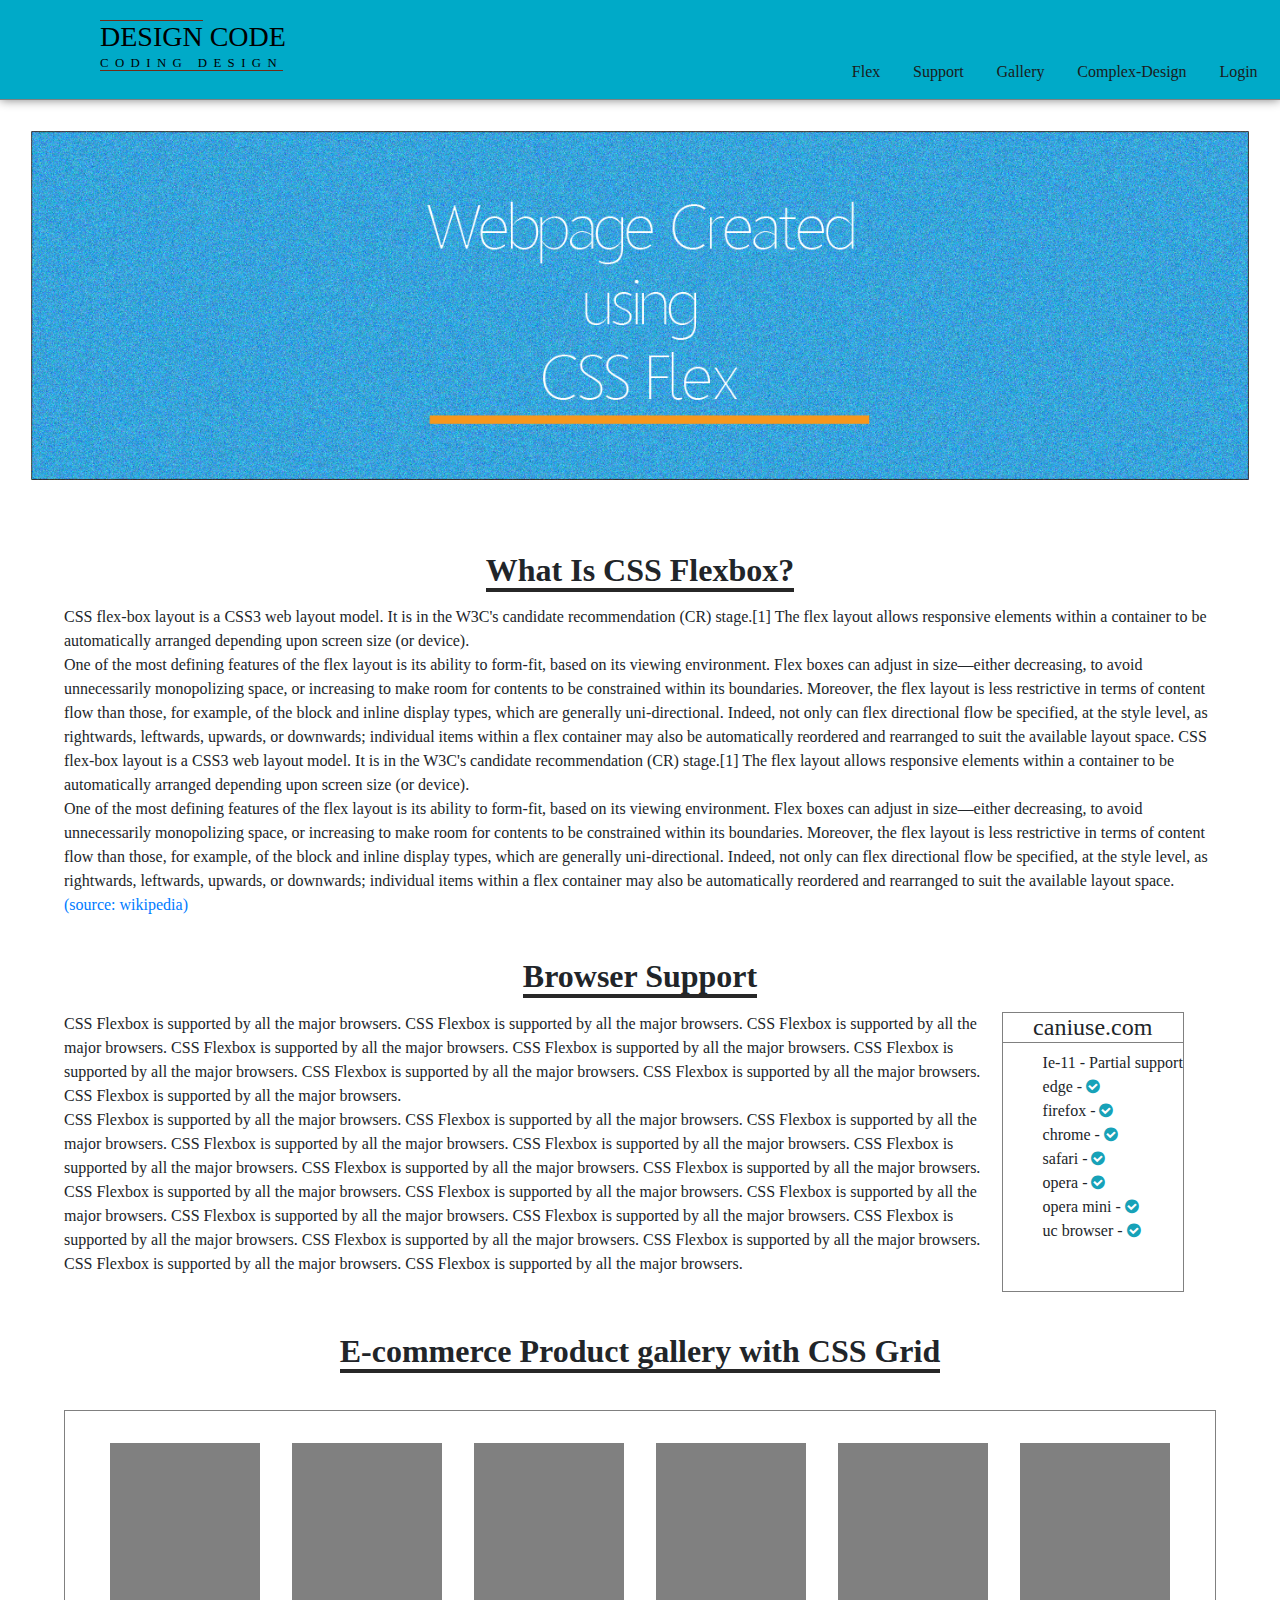
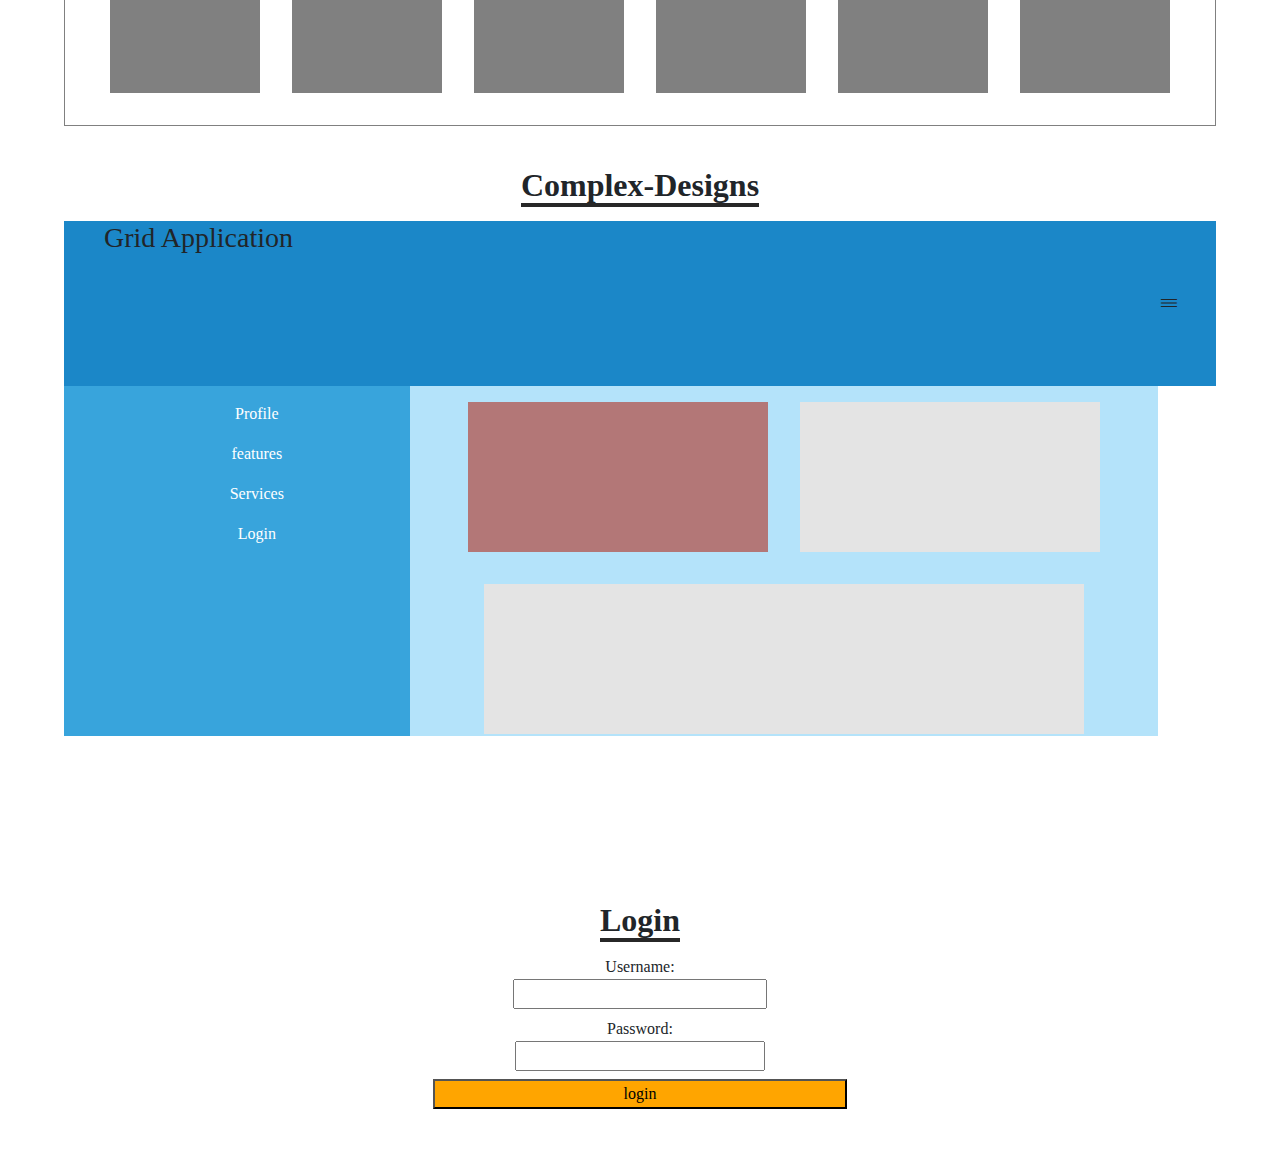
==== flex.html @ ff54aa61 "Added webpage designed using css flex" ====
<!DOCTYPE html>
<html lang="en">
<head>
    <meta charset="UTF-8">
    <meta name="viewport" content="width=device-width, initial-scale=1.0">
    <meta http-equiv="X-UA-Compatible" content="ie=edge">
    <link rel="stylesheet" href="https://cdnjs.cloudflare.com/ajax/libs/font-awesome/4.7.0/css/font-awesome.min.css">
    <script src="https://cdnjs.cloudflare.com/ajax/libs/popper.js/1.14.3/umd/popper.min.js"></script>
    <script src="css/bootstrap-4.1.0-dist/js/bootstrap.js"></script>   
    <link rel="stylesheet" href="css/bootstrap-4.1.0-dist/css/bootstrap.css">    
    <link rel="stylesheet" href="css/flex.css">
    <title>Web-page designed with flex</title>


</head>

<body>
    <header>
        <a href="" class="logo"><h3><span>DESIGN</span> CODE</h3><small>CODING DESIGN</small></a>

        <a href="javascript:void(0);" class="icon" id="navtoggler">
                <i class="fa fa-bars"></i>
        </a>  
        <nav id="navbarmenu">
            <ul>
                <li><a href="#flex">Flex</a></li>
                <li><a href="#browsersupport">Support</a></li>
                <li><a href="#ecomgallery">Gallery</a></li>
                <li><a href="#complexdesign">Complex-Design</a></li>
                <li><a href="#loginformwrapper">Login</a></li>
            </ul>
        </nav>
    </header>

   
    <div id="banner">
            <img src="images/banner1.png" class="banner1">
            <img src="images/banner2.png" class="banner2">
            <img src="images/banner3.png" class="banner3">
    </div>


    <main>

        <section>
                <h2><span>What Is CSS Flexbox?</span></h2>
                <p>
                        CSS flex-box layout is a CSS3 web layout model. It is in the W3C's candidate recommendation (CR) stage.[1] The flex layout allows responsive elements within a container to be automatically arranged depending upon screen size (or device).<br>
                        One of the most defining features of the flex layout is its ability to form-fit, based on its viewing environment. Flex boxes can adjust in size—either decreasing, to avoid unnecessarily monopolizing space, or increasing to make room for contents to be constrained within its boundaries. Moreover, the flex layout is less restrictive in terms of content flow than those, for example, of the block and inline display types, which are generally uni-directional. Indeed, not only can flex directional flow be specified, at the style level, as rightwards, leftwards, upwards, or downwards; individual items within a flex container may also be automatically reordered and rearranged to suit the available layout space.
                        CSS flex-box layout is a CSS3 web layout model. It is in the W3C's candidate recommendation (CR) stage.[1] The flex layout allows responsive elements within a container to be automatically arranged depending upon screen size (or device).<br>
                        One of the most defining features of the flex layout is its ability to form-fit, based on its viewing environment. Flex boxes can adjust in size—either decreasing, to avoid unnecessarily monopolizing space, or increasing to make room for contents to be constrained within its boundaries. Moreover, the flex layout is less restrictive in terms of content flow than those, for example, of the block and inline display types, which are generally uni-directional. Indeed, not only can flex directional flow be specified, at the style level, as rightwards, leftwards, upwards, or downwards; individual items within a flex container may also be automatically reordered and rearranged to suit the available layout space.
                        <a href="https://en.wikipedia.org/wiki/CSS_flex-box_layout" target="_blank">(source: wikipedia)</a>
                </p>
            </section>

        <section id="browsersupport">
                <h2><span>Browser Support</span></h2>
                <article id="browser-support">
                    <p>
                            CSS Flexbox is supported by all the major browsers. CSS Flexbox is supported by all the major browsers. CSS Flexbox is supported by all the major browsers. CSS Flexbox is supported by all the major browsers.
                            CSS Flexbox is supported by all the major browsers. CSS Flexbox is supported by all the major browsers. CSS Flexbox is supported by all the major browsers. CSS Flexbox is supported by all the major browsers. CSS Flexbox is supported by all the major browsers.
                            <br>
                            CSS Flexbox is supported by all the major browsers. CSS Flexbox is supported by all the major browsers. CSS Flexbox is supported by all the major browsers. CSS Flexbox is supported by all the major browsers. CSS Flexbox is supported by all the major browsers.
                            CSS Flexbox is supported by all the major browsers. CSS Flexbox is supported by all the major browsers. CSS Flexbox is supported by all the major browsers. CSS Flexbox is supported by all the major browsers. CSS Flexbox is supported by all the major browsers. CSS Flexbox is supported by all the major browsers. CSS Flexbox is supported by all the major browsers. CSS Flexbox is supported by all the major browsers.
                            CSS Flexbox is supported by all the major browsers. CSS Flexbox is supported by all the major browsers. CSS Flexbox is supported by all the major browsers.
                            <br>
                            CSS Flexbox is supported by all the major browsers. CSS Flexbox is supported by all the major browsers. 
                    </p>

                    <div>
                        <h4>caniuse.com</h4>
                        <ul>
                            <li>Ie-11 - Partial support</li>
                            <li>edge - <span class="fa fa-check-circle text-info"></span></li>
                            <li>firefox - <span class="fa fa-check-circle text-info"></span></li>
                            <li>chrome - <span class="fa fa-check-circle text-info"></span></li>
                            <li>safari - <span class="fa fa-check-circle text-info"></span></li>
                            <li>opera - <span class="fa fa-check-circle text-info"></span></li>
                            <li>opera mini - <span class="fa fa-check-circle text-info"></span></li>
                            <li>uc browser - <span class="fa fa-check-circle text-info"></span></li>
                        </ul>
                    </div>
                </article>
            </section>

        <section id="ecomgallery">
                <h2><span>E-commerce Product gallery with CSS Grid</span></h2>
                <div id="gallery">
                    <div class="gallery-items"></div>
                    <div class="gallery-items"></div>
                    <div class="gallery-items"></div>
                    <div class="gallery-items"></div>
                    <div class="gallery-items"></div>
                    <div class="gallery-items"></div>
                </div>
        </section>
    

        <section id="complexdesign">
                <h2><span>Complex-Designs</span></h2>
                <div id="complex-design">
                    <div id="header"><h3>Grid Application</h3><span class="toggler">|||</span></div>
                    
                    <div id="nav">
                        <ul>
                            <li><a href="">Profile</a></li>
                            <li><a href="">features</a></li>
                            <li><a href="">Services</a></li>
                            <li> <a href="">Login</a></li>
                        </ul>                        
                    </div>
                    
                    <div id="main">
                        <div id="div1"></div>
                        <div id="div2"></div>
                        <div id="div3"></div>
                    </div>
                      
                    <div id="bottom"></div>
                   
                </div>
        </section>



        <section id="loginformwrapper">
                <h2><span>Login</span></h2>                
                    <form id="loginform">
                    <label for="username">Username: <input type="email" name="username" id="username"></label>
                    <label for="psword">Password: <input type="password" name="psword" id="psword"></label>
                    <input type="submit" value="login" id="login">
                </form>               
            </section>
    </main>

    <script src="js\jquery-3.2.1.js"></script>
    <script>
    $(document).ready(function(){
     $("#navtoggler").click(function(){       
         $("#navbarmenu").toggle(".webmenu");
     });

     $(window).resize(function() {
        var screen_width = $(document).width();
     if(screen_width > 896){
        $("#navbarmenu").removeClass('webmenu');
        $("#navbarmenu").css('display', 'block');
     }
    
     }); 
 });


 $(document).ready(function(){
     $(".toggler").click(function(){       
         $("#nav").toggle(".complexmenu");
     });
 });
    </script>
    
</body>
</html>
---- css/flex.css ----
html, body{
    margin: 0;
    padding: 0;
    font-family: "roboto slab";
}

header{
    background-color: #00AAC8;
    width: 100%;
    height: 100px;
    box-shadow: 0px 0px 10px gray;
    border-bottom: 1px solid gray;
    display: flex;
   justify-content: space-between;
   flex-wrap: wrap;
   opacity: 0.999;
}

#navtoggler{
    display: none;
}

.logo{    
    height: 80px;
    display: inline-block;
    font-family: "Oswald";
    line-height: 0px;
    margin: 20px 0px 0px 100px;
    text-decoration: none;
    color: black;    
}

.logo:hover{
    text-decoration: none;
}

.logo h3 span{
    border-top: 1px solid #742B15;
}


.logo small{
    border-bottom: 1px solid #742B15;
    letter-spacing: 0.4rem;
    font-weight: 100;
}

#navbarmenu ul{
list-style: none;
}

#navbarmenu ul li{
    display: inline-block;
    margin-right: 1rem;
    padding: 0rem 0.4rem 0rem 0.4rem; 
}

#navbarmenu ul li a{
    text-decoration: none;
    color: rgb(27, 27, 27);
}

#navtoggler{
    align-self: flex-end;
    margin: 1rem;
    padding: 1rem;
}

#navbarmenu{
    align-self: flex-end;
    opacity: 0.999;
}


#navbarmenu ul li:hover{    
    background-color: rgb(27, 27, 27);
}

#navbarmenu ul li:hover a{
    color: white;
}

@media screen and (max-width:900px){
    #navbarmenu{
        background-color: #00AAC8;
        width: 100%;
        display: none;
    }

    #navbarmenu ul li{
        display: block;
        padding: 1rem;
        margin: 1rem;
        text-align: center;
    }

    #navtoggler{
        display: block;
    }

   .logo{
       margin-left: 40px;
   }
}




#banner{
    width: 100%;
    display: flex;
    overflow: hidden;
}

#banner img{
    max-width: 100%;
    height: auto;
}

.banner1{
    animation: bannerslide1;
    animation-duration: 10s;
    animation-iteration-count: infinite;
}

.banner2{
    animation: bannerslide2;
    animation-duration: 10s;
    animation-iteration-count: infinite;
}

.banner3{
    animation: bannerslide3;
    animation-duration: 10s;
    animation-iteration-count: infinite;
}

@media screen and (max-width: 750px){
    .banner1{
        content: url("../images/banner1md.png");
    }
    .banner2{
        content: url("../images/banner2md.png");
    }
    .banner3{
        content: url("../images/banner3md.png");
    }
}

@media screen and (max-width: 360px){
    .banner1{
        content: url("../images/banner1sm.png");
    }
    .banner2{
        content: url("../images/banner2sm.png");
    }
    .banner3{
        content: url("../images/banner3sm.png");
    }
}

@keyframes bannerslide1{
    0%{
        order: 0;
    }
    33.33%{
        order: 1;
    }
    66.66%{
        order: 1;
    }
    100%{
        order: 1;
    }
}

@keyframes bannerslide2{
    0%{
        order: 1;
    }
    33.33%{
        order: 0;
    }
    66.66%{
        order: 1;
    }
    100%{
        order: 1;
    }
}

@keyframes bannerslide3{
    0%{
        order: 1;
    }
    33.33%{
        order: 1;
    }
    66.66%{
        order: 0;
    }
    100%{
        order: 1;
    }
}



main{
    width: 90%;
    margin: auto;
}

main section h2{
    text-align: center;
    font-family: 'Oswald';
    font-weight: bold;
}

main section h2 span{
    border-bottom: 4px solid rgb(39, 39, 39);
}


#browser-support{
    display: flex;
}

#browser-support div{
    justify-self: end;
    border: 1px solid grey;
}

main section{
    margin-top: 40px;
}

#browser-support div ul{
    list-style: none;
}

#browser-support div h4{
    text-align: center;
    border-bottom: 1px solid gray;
}

#browser-support p{
    width: 80%;
    margin-right: 1rem;
}

@media screen and (max-width: 576px){ 
    #browser-support p{
        width: 100%;
    }

    #browser-support{
        flex-wrap: wrap;
    }

    #browsersupport div{
        margin: auto;
    }
}

#gallery{
    margin-top: 40px;
    display: flex;
    flex-wrap: wrap;
    justify-content: center;
    padding: 1rem;
    border: 1px solid gray;
}

.gallery-items{
    width: 150px;
    height: 250px;
    margin: 1rem;
    background-color: grey;
}

section h2{
    margin-bottom: 16px;
}




#complex-design{
    max-width: 100%;
    height: 640px;
    display: flex;
   flex-flow: row;
   flex-wrap: wrap;
}

#header{
    width: 100%;
    background-color: #1B87C8;
    display: inline-flex;
    justify-content: space-between;
}

#header h3{
    margin-left: 2.5rem;
}

#header span{
    margin-right: 2.5rem;
    align-self: center;
    transform: rotate(90deg);
    font-weight: bold;
}

#nav{
    width: 30%;
    height: 350px;
    background-color: #38A4DC;
    display: inline-block;
    
}

#nav ul{
    list-style: none;
    text-align: center;
}

#nav ul li{
    display: block;
    margin-top: 1rem;
}

#nav ul li a{
    color: white;
}
#nav ul li a:hover{
    text-decoration: none;
}

#nav ul li:hover{
    background-color: rgb(228, 228, 228);
}

#nav ul li:hover a{
    color: black;
}

#main{
    width: 65%;
    height: 350px;
    background-color: #B4E3FA;
    display: inline-block;
    display: inline-flex;
    flex-wrap: wrap;
    justify-content: center;
}

#div1{
    width: 40%;
    height: 150px;
    background-color: rgb(179, 119, 119);
    margin: 1rem;
}

#div2{
    width: 40%;
    height: 150px;
    background-color: rgb(228, 228, 228);
    margin: 1rem;
}

#div3{
    width: 80%;
    height: 150px;
    background-color: rgb(228, 228, 228);
    margin: 1rem;
}

.complexmenu{
    display: block;
}

#bottom{
    widows: 100%;
    background-color: #1B87C8;
    height: 40px;
}

@media screen and (max-width: 650px){
    #nav, #main{
        height: 500px;
    }
}



#loginform{
    
    text-align: center;
    display: flex;
   flex-wrap: wrap;
    justify-content: center;
}

#username, #psword{
    width: 90%;
}
#login{  
    font-family: "Oswald";
    background-color: orange;
    width: 90%;
}

#loginformwrapper{
    width: 40%;
    margin: auto;
    margin-top: 2.5rem;
    margin-bottom: 2.5rem;
}
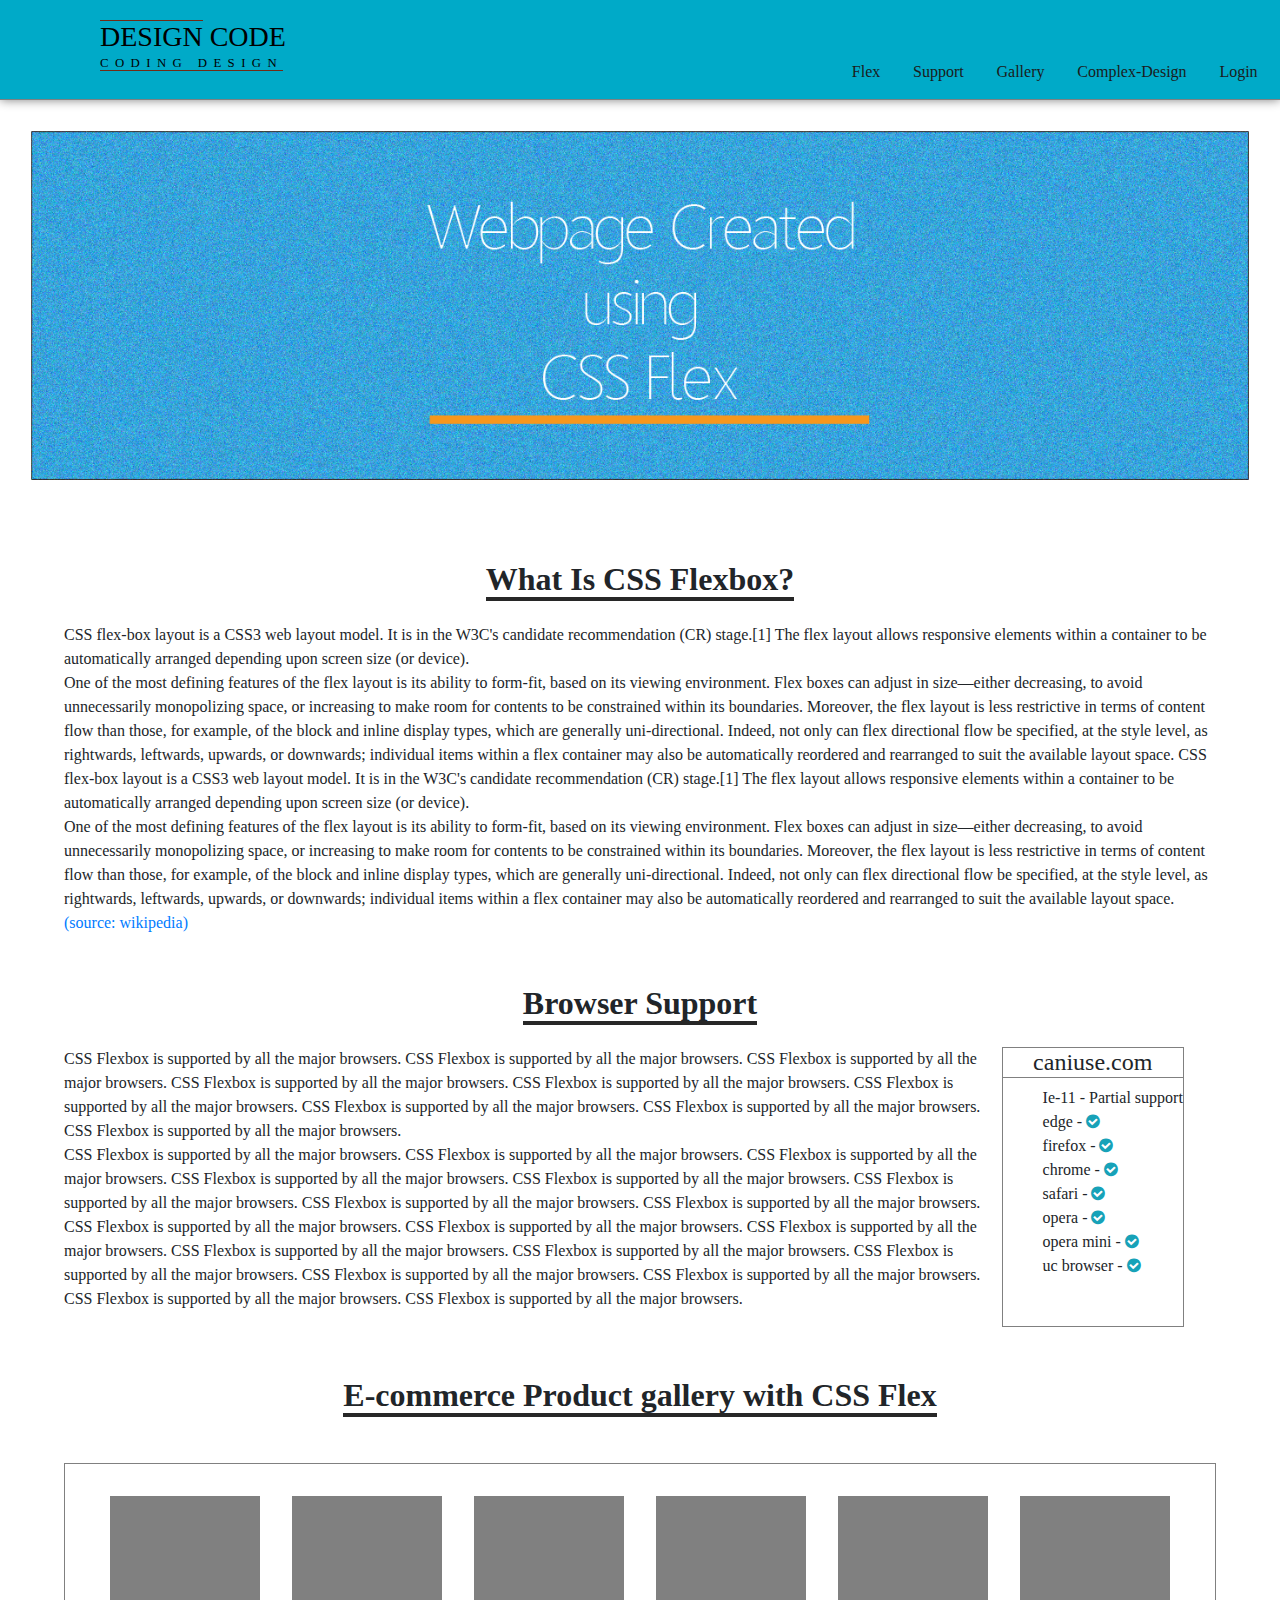
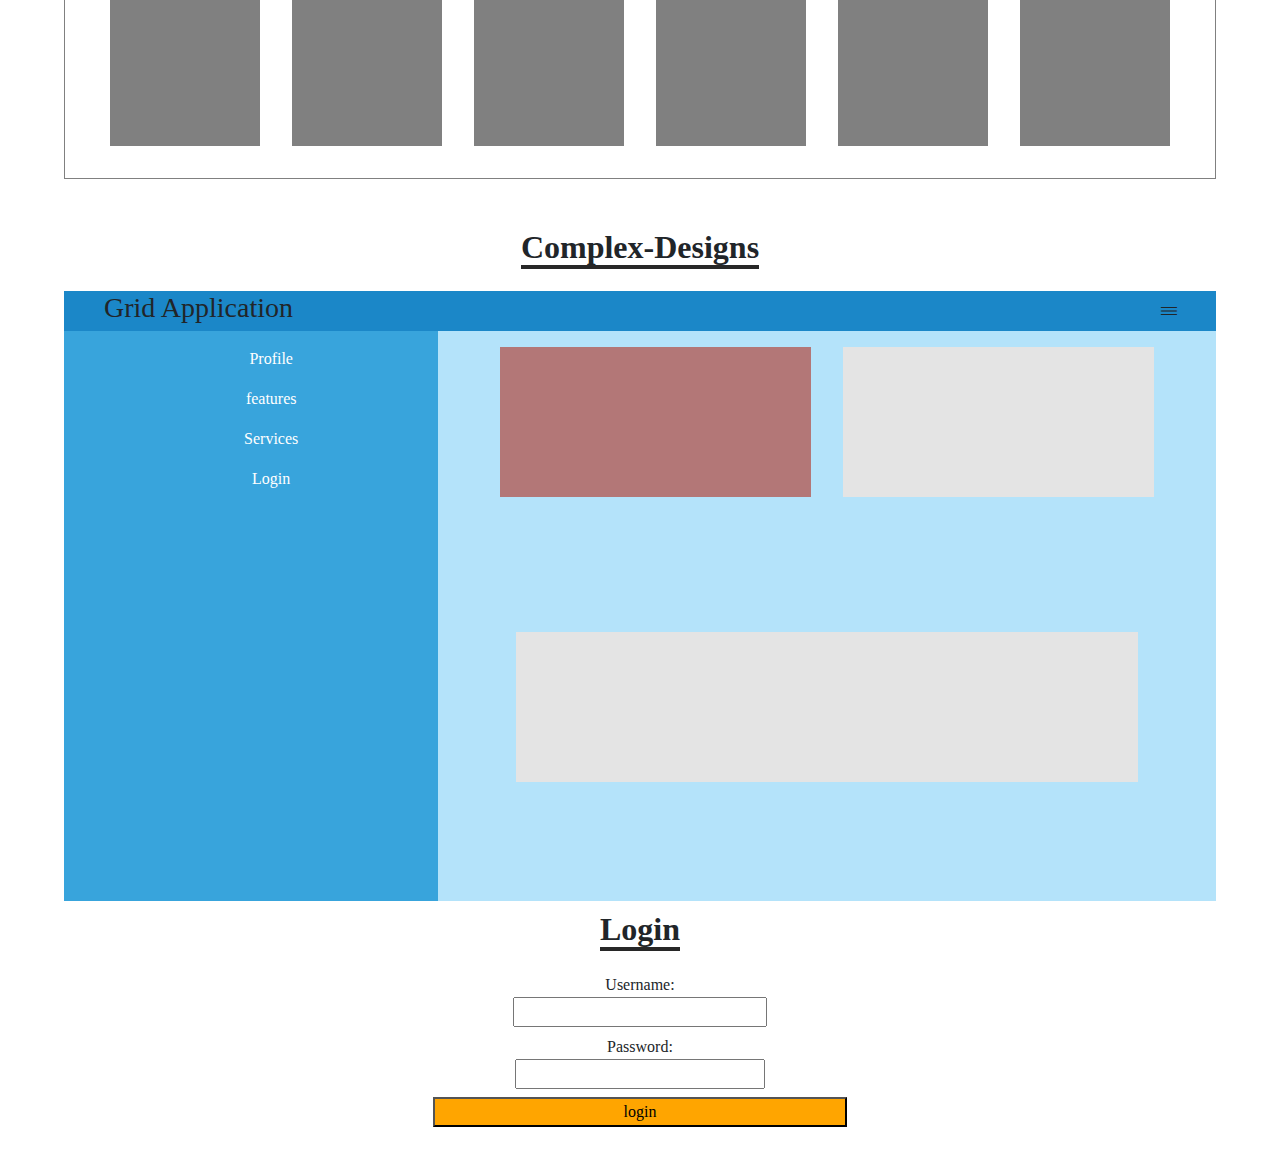
==== commit b9df5f38: "removed bugs" ====
--- a/flex.html
+++ b/flex.html
@@ -34,9 +34,9 @@
 
    
     <div id="banner">
-            <img src="images/banner1.png" class="banner1">
-            <img src="images/banner2.png" class="banner2">
-            <img src="images/banner3.png" class="banner3">
+            <img src="images/flex-images/banner1.png" class="banner1">
+            <img src="images/flex-images/banner2.png" class="banner2">
+            <img src="images/flex-images/banner3.png" class="banner3">
     </div>
 
 
@@ -84,7 +84,7 @@
             </section>
 
         <section id="ecomgallery">
-                <h2><span>E-commerce Product gallery with CSS Grid</span></h2>
+                <h2><span>E-commerce Product gallery with CSS Flex</span></h2>
                 <div id="gallery">
                     <div class="gallery-items"></div>
                     <div class="gallery-items"></div>
--- a/css/flex.css
+++ b/css/flex.css
@@ -137,25 +137,25 @@
 
 @media screen and (max-width: 750px){
     .banner1{
-        content: url("../images/banner1md.png");
+        content: url("../images/flex-images/banner1md.png");
     }
     .banner2{
-        content: url("../images/banner2md.png");
+        content: url("../images/flex-images/banner2md.png");
     }
     .banner3{
-        content: url("../images/banner3md.png");
+        content: url("../images/flex-images/banner3md.png");
     }
 }
 
 @media screen and (max-width: 360px){
     .banner1{
-        content: url("../images/banner1sm.png");
+        content: url("../images/flex-images/banner1sm.png");
     }
     .banner2{
-        content: url("../images/banner2sm.png");
+        content: url("../images/flex-images/banner2sm.png");
     }
     .banner3{
-        content: url("../images/banner3sm.png");
+        content: url("../images/flex-images/banner3sm.png");
     }
 }
 
@@ -215,10 +215,12 @@
     text-align: center;
     font-family: 'Oswald';
     font-weight: bold;
+   
 }
 
 main section h2 span{
     border-bottom: 4px solid rgb(39, 39, 39);
+    line-height: 3.5rem;
 }
 
 
@@ -288,14 +290,15 @@
 
 #complex-design{
     max-width: 100%;
-    height: 640px;
+    height: 570px;
     display: flex;
    flex-flow: row;
    flex-wrap: wrap;
 }
 
 #header{
-    width: 100%;
+    flex: 1 1 100%;
+    height: 40px;
     background-color: #1B87C8;
     display: inline-flex;
     justify-content: space-between;
@@ -313,10 +316,10 @@
 }
 
 #nav{
-    width: 30%;
-    height: 350px;
+    flex: 1 1 30%;
+    height: 100%;
     background-color: #38A4DC;
-    display: inline-block;
+    
     
 }
 
@@ -346,13 +349,14 @@
 }
 
 #main{
-    width: 65%;
-    height: 350px;
+    flex: 1 1 65%;
+    height: 100%;
     background-color: #B4E3FA;
     display: inline-block;
     display: inline-flex;
     flex-wrap: wrap;
     justify-content: center;
+    height: 100%;
 }
 
 #div1{
@@ -388,7 +392,7 @@
 
 @media screen and (max-width: 650px){
     #nav, #main{
-        height: 500px;
+        height: 100%;
     }
 }
 
